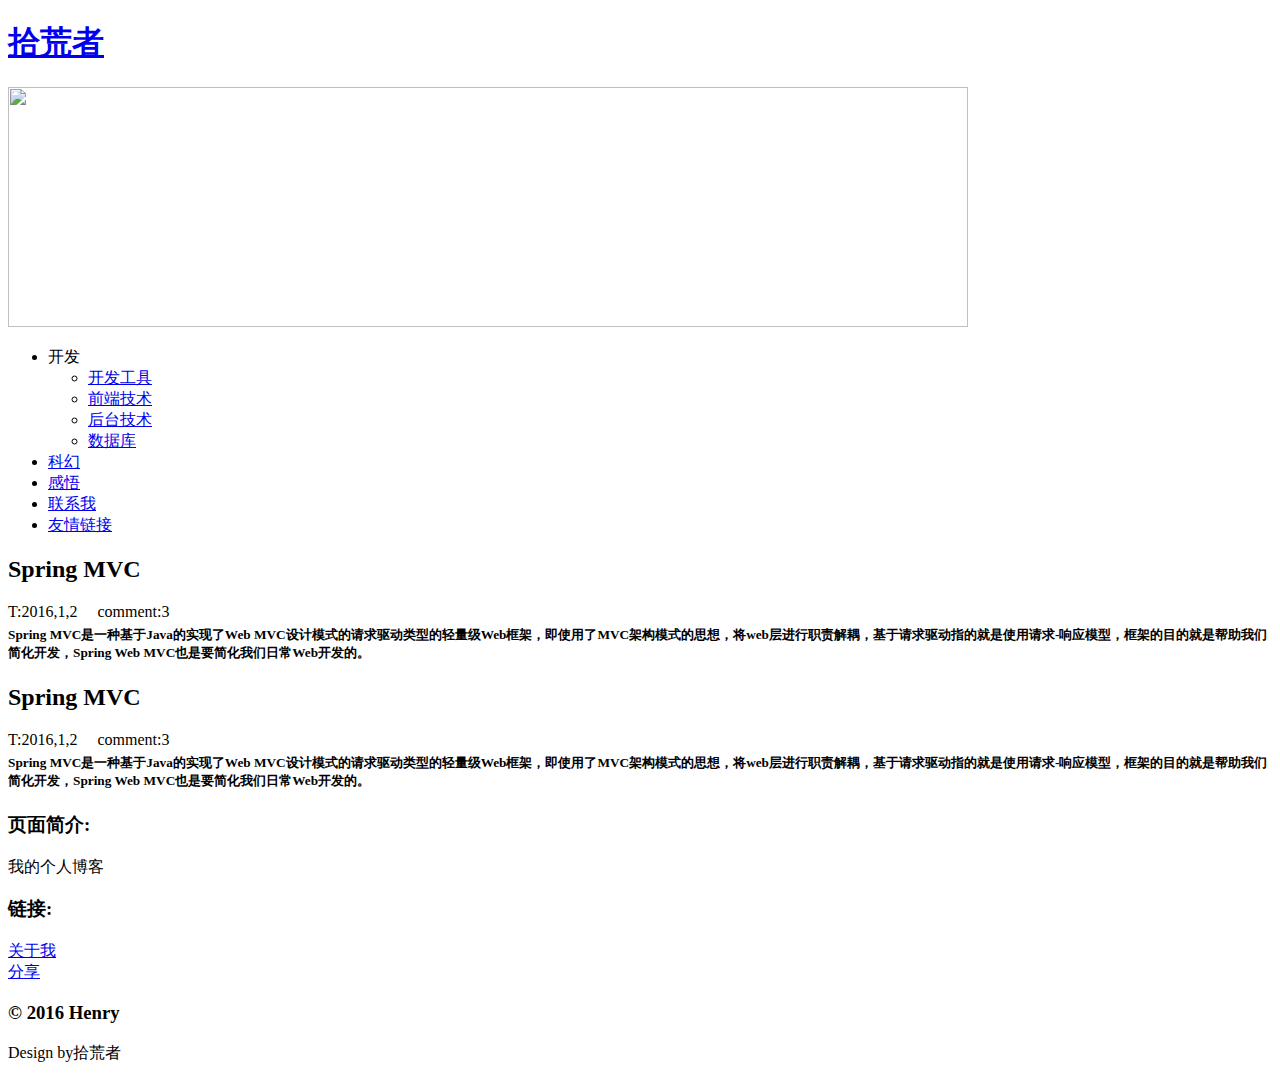
==== background.html @ cf69bcb0 "修改网页介绍" ====
<!DOCTYPE html PUBLIC "-//W3C//DTD XHTML 1.1 Strict//EN" "http://www.w3.org/TR/xhtml1/DTD/xhtml1-strict.dtd">
<html>
<head>
    <meta http-equiv="content-type" content="text/html; charset=utf-8" />
    <meta name="description" content="Your description goes here" />
    <meta name="keywords" content="your,keywords,goes,here" />
    <meta name="author" content="Your Name" />
    <!--<link href='http://fonts.googleapis.com/css?family=Dosis' rel='stylesheet' type='text/css' />-->
    <link rel="stylesheet" type="text/css" href="css/origo.css"  media="all" />
    <title>后台技术</title>
</head>
<body class="light blue smaller freestyle01">
<div id="layout">
    <div class="row smaller">
        <div class="col c5 smaller">
            <h1><a href="aboutme.html">拾荒者</a></h1>
        </div>
        <!--<div class="col c7 aligncenter">-->
            <!--<p class="slogan">LOGO</p>-->
        <!--</div>-->
    </div>

    <div class="row">
        <div class="col c12 aligncenter">
            <img src="images/front.jpg" width="960" height="240" alt="" />
        </div>
    </div>
    <!--<div class="inner_copyright">Collect from <a href="http://www.cssmoban.com/" target="_blank" title="模板之家">模板之家</a></div>-->
    <div class="row">
        <div class="col c2 alignleft">
            <ul class="menu">
                <li id="coding"><a>开发</a>
                    <ul class="subpages toggle">
                        <li><a  href="devtool.html">开发工具</a></li>
                        <li><a  href="front.html">前端技术</a></li>
                        <li><a class="current" href="background.html">后台技术</a></li>
                        <li><a href="database.html">数据库</a></li>
                    </ul>
                </li>
                <li><a href="#">科幻</a></li>
                <li><a href="#">感悟</a></li>
                <li><a href="#">联系我</a></li>
                <li><a href="#">友情链接</a></li>
            </ul>
        </div>

        <div class="col c8">
            <div style="margin-bottom: 20px">
                <h2>Spring MVC</h2>
                <span>T:</span><span>2016,1,2</span><span style="margin-left: 20px">comment:</span><span>3</span>
                <h5 style="margin-top: 5px">Spring MVC是一种基于Java的实现了Web MVC设计模式的请求驱动类型的轻量级Web框架，即使用了MVC架构模式的思想，将web层进行职责解耦，基于请求驱动指的就是使用请求-响应模型，框架的目的就是帮助我们简化开发，Spring Web MVC也是要简化我们日常Web开发的。</h5>
            </div>
            <div style="margin-bottom: 20px">
                <h2>Spring MVC</h2>
                <span>T:</span><span>2016,1,2</span><span style="margin-left: 20px">comment:</span><span>3</span>
                <h5 style="margin-top: 5px">Spring MVC是一种基于Java的实现了Web MVC设计模式的请求驱动类型的轻量级Web框架，即使用了MVC架构模式的思想，将web层进行职责解耦，基于请求驱动指的就是使用请求-响应模型，框架的目的就是帮助我们简化开发，Spring Web MVC也是要简化我们日常Web开发的。</h5>
            </div>
        </div>

        <div class="col c2">
            <h3>页面简介:</h3>
            <p> 我的个人博客</p>

            <h3>链接:</h3>
            <p><a href="aboutme.html">关于我</a><br />
                <a href="#">分享</a><br />
        </div>
    </div>

    <div id="footer" class="row">
        <div class="col c12 aligncenter">
            <h3>&copy; 2016 Henry</h3>
            <p>Design by拾荒者</p>
        </div>
    </div>
</div>

<script  src="js/jquery/jquery.min.js"></script>
<script src="js/self/main.js"></script>
</body>
</html>
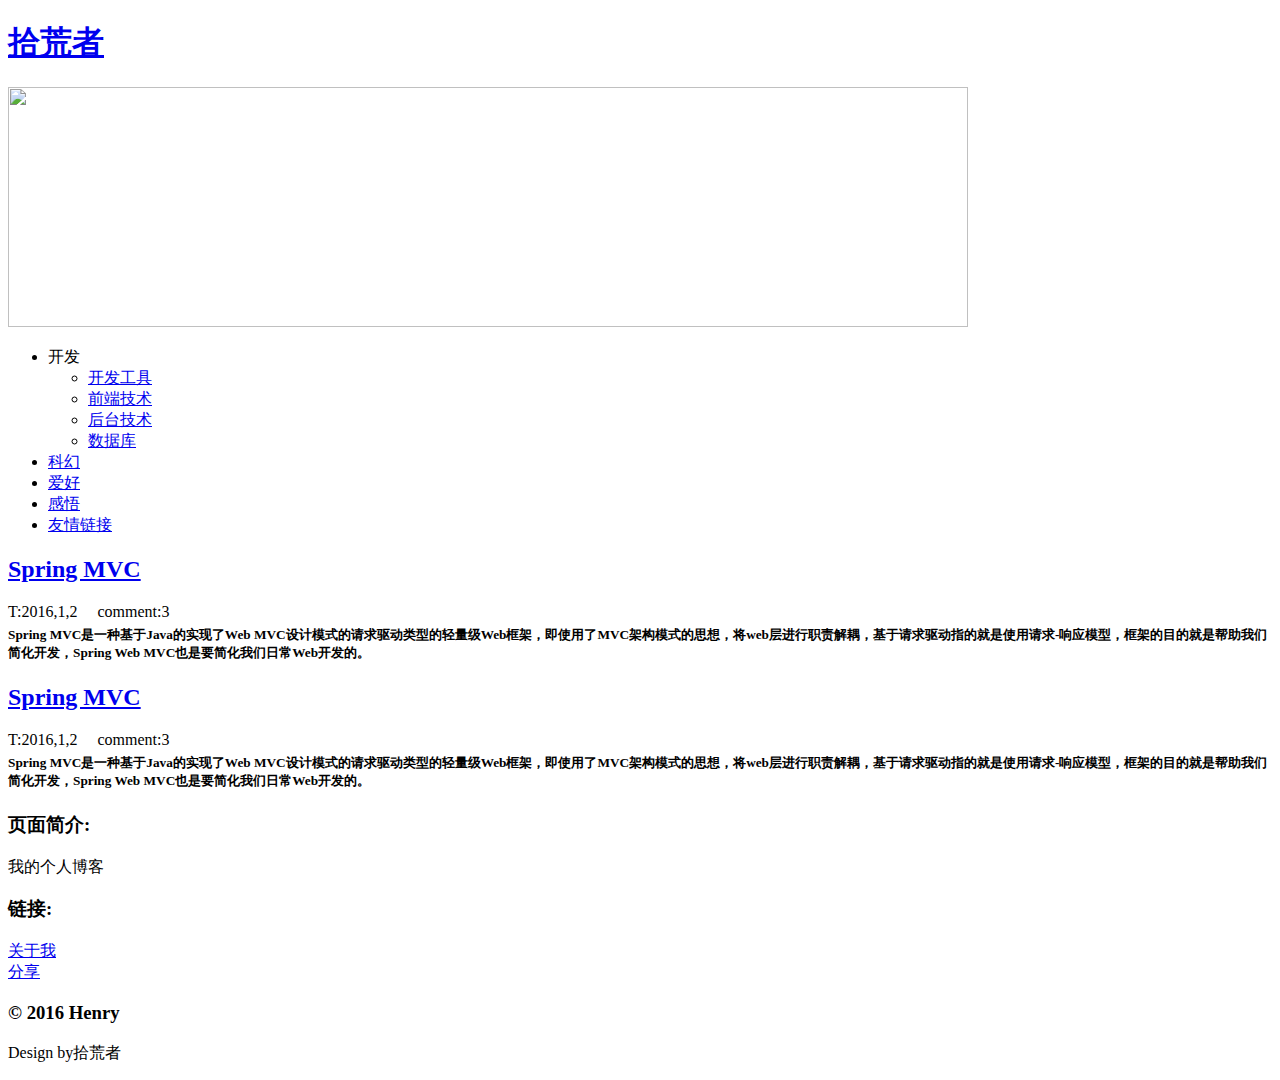
==== commit 86f06339: "修改标题链接" ====
--- a/background.html
+++ b/background.html
@@ -37,21 +37,31 @@
                         <li><a href="database.html">数据库</a></li>
                     </ul>
                 </li>
-                <li><a href="#">科幻</a></li>
+                <li><a href="#">科幻</a>
+                    <ul class="subpages toggle" style="display: none">
+                        <li><a href="#">硬科幻</a></li>
+                        <li><a href="#">软科幻</a></li>
+                    </ul>
+                </li>
+                <li><a href="#">爱好</a>
+                    <ul class="subpages toggle" style="display: none">
+                        <li><a href="#">骑行</a></li>
+                        <li><a href="#">竹笛</a></li>
+                    </ul>
+                </li>
                 <li><a href="#">感悟</a></li>
-                <li><a href="#">联系我</a></li>
                 <li><a href="#">友情链接</a></li>
             </ul>
         </div>
 
         <div class="col c8">
             <div style="margin-bottom: 20px">
-                <h2>Spring MVC</h2>
+                <h2><a href="detail.html">Spring MVC</a></h2>
                 <span>T:</span><span>2016,1,2</span><span style="margin-left: 20px">comment:</span><span>3</span>
                 <h5 style="margin-top: 5px">Spring MVC是一种基于Java的实现了Web MVC设计模式的请求驱动类型的轻量级Web框架，即使用了MVC架构模式的思想，将web层进行职责解耦，基于请求驱动指的就是使用请求-响应模型，框架的目的就是帮助我们简化开发，Spring Web MVC也是要简化我们日常Web开发的。</h5>
             </div>
             <div style="margin-bottom: 20px">
-                <h2>Spring MVC</h2>
+                <h2><a href="detail.html">Spring MVC</a></h2>
                 <span>T:</span><span>2016,1,2</span><span style="margin-left: 20px">comment:</span><span>3</span>
                 <h5 style="margin-top: 5px">Spring MVC是一种基于Java的实现了Web MVC设计模式的请求驱动类型的轻量级Web框架，即使用了MVC架构模式的思想，将web层进行职责解耦，基于请求驱动指的就是使用请求-响应模型，框架的目的就是帮助我们简化开发，Spring Web MVC也是要简化我们日常Web开发的。</h5>
             </div>
